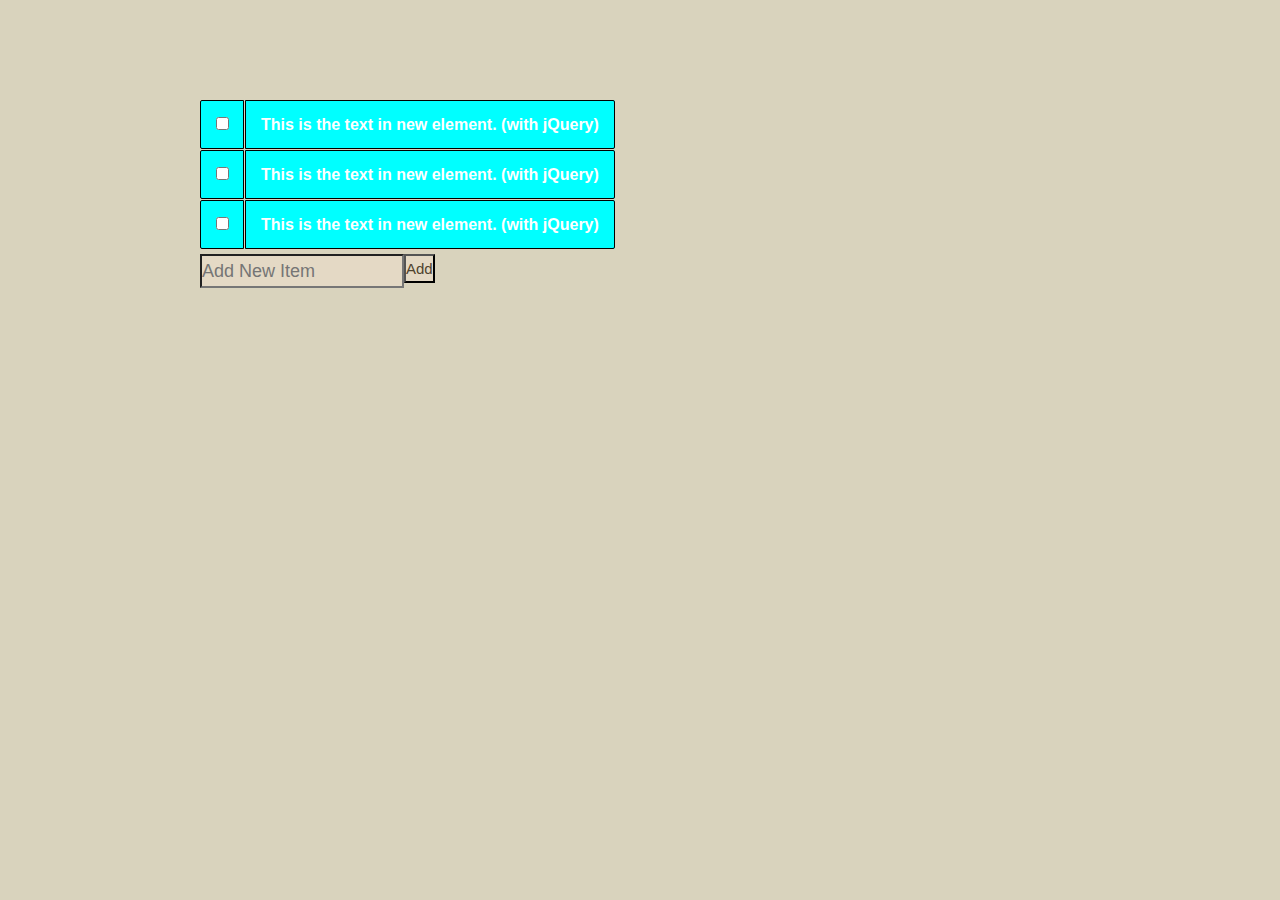
==== index.html @ d560c68b "update card files" ====
<!DOCTYPE html>
<html lang="ru">
<head>
	<meta charset="UTF-8">
	<title>Document</title>
	
	<link rel="stylesheet" href="style.css">
</head>
<body>
	<!-- <div class="class_input">
		<ul>
			<li><input type="checkbox" name="answer" value="a1" id="answer1" /> <label for="answer1">ТестТестТест</label></li>
			<li><input type="checkbox" name="answer" value="a2" id="answer2" /> <label for="answer2">ТестТест</label></li>
			<li><input type="checkbox" name="answer" value="a3" id="answer3" /> <label for="answer3">Тест</label></li>
		</ul>
	</div>
	
	
	
	
	

<input class="h123" type="checkbox">sadsadsa -->

<!-- <label class="container">Один
	<input type="checkbox" checked="checked">
	<span class="checkmark"></span>
  </label>
  
  <label class="container">Два
	<input type="checkbox">
	<span class="checkmark"></span>
  </label>
  
  <label class="container">Три
	<input type="checkbox">
	<span class="checkmark"></span>
  </label>
  
  <label class="container">Четыре
	<input type="checkbox">
	<span class="checkmark"></span>
  </label> -->

  <!-- <div class="info">
	<button class="info__add">Добавить текст</button>
  <div> -->

	
<div class="container">
	<ul id="list">
		<li>
			<div class="cl1"><input class="class_input_checkbox" type="checkbox"></div><span>This is the text in new element. (with jQuery)</span>
		</li>

		<li>
			<div class="cl1"><input class="class_input_checkbox" type="checkbox"></div><span >This is the text in new element. (with jQuery)</span>
		</li>

		<li>
			<div class="cl1"><input class="class_input_checkbox" type="checkbox"></div><span>This is the text in new element. (with jQuery)</span>
		</li>
	</ul>
	<div class="input_and_button">
		<input type="text" class="getting_text" placeholder="Add New Item"><button id="but">Add</button>
	</div>
</div>



	<script src="/home/user/node_modules/jquery/dist/jquery.min.js"></script>
	<!-- <script src="https://code.jquery.com/jquery-3.4.1.min.js"></script> -->
	<script src="https://cdn.jsdelivr.net/npm/popper.js@1.16.0/dist/umd/popper.min.js" integrity="sha384-Q6E9RHvbIyZFJoft+2mJbHaEWldlvI9IOYy5n3zV9zzTtmI3UksdQRVvoxMfooAo" crossorigin="anonymous"></script>
	<script src="script.js"></script>
</body>
</html>
---- style.css ----
* {
	margin: 0;
	padding: 0;
}
/* li{
	list-style-type: none; 
}

body {
	background:   no-repeat;
	padding: 125px 0 0 50%;
	
}

.class_input {
	width: 150px;
	/* margin: 0; 
	border: 1px solid #000;
}

.class_input ul li input {
	border: 1px solid #000;
	
}
.h123 {
	/* display: inline; 
	background: rgb(26, 127, 167);
	
} */
/* .container {
	display: block;
	position: relative;
	padding-left: 35px;
	margin-bottom: 12px;
	cursor: pointer;
	font-size: 22px;
	user-select: none;
  }
  
  .container input {
	position: absolute;
	opacity: 0;
	cursor: pointer;
	height: 0;
	width: 0;
  }
  
  .checkmark {
	position: absolute;
	top: 0;
	left: 0;
	height: 25px;
	width: 25px;
	background-color: #eee;
  }
  
  .container:hover input ~ .checkmark {
	background-color: #ccc;
  }
  
  .container input:checked ~ .checkmark {
	background-color: #2196F3;
  }
  
  .checkmark:after {
	content: "";
	position: absolute;
	display: none;
  }
  
  .container input:checked ~ .checkmark:after {
	display: block;
  }
  
  .container .checkmark:after {
	left: 9px;
	top: 5px;
	width: 5px;
	height: 10px;
	border: solid white;
	border-width: 0 3px 3px 0;
	-webkit-transform: rotate(45deg);
	-ms-transform: rotate(45deg);
	transform: rotate(45deg);
  } */


 /* button {
	 margin: 200px 0 0 50%;
 } */
 /* #list {
	 margin:200px 0 0 50%;
 } */
body {
	background:#d9d3bd;
}

 li{
	margin: 0 0 1px 0;
	
	list-style-type: none; 
}

form{
	border: 1px solid #ad9d80;
	padding: 4px 20px 4px 24px;
	width: 254px;
	margin: 0 0 25px 0;
	height: 30px;
	background-color: #e4d9c5;
	border-radius: 9px;
}
input[type="text"]{
	/* border: none; */
	/* opacity: 0; */
	margin: 0;
	outline: none;
	-webkit-appearance: none;
	height: 30px;
	vertical-align: top;
	background-color: #e4d9c5;
	/* color: #beb19a; */
	font-size: 18px;
	/* font-style: italic; */
	padding: 0 8px 0 0;
	width: 192px;
  }

  button{
	/* border: none; */
	margin: 0;
	padding: 0;
	font-size: 15px;
	
	line-height: 25px;
	color: #4f432e;
	background-color: #e4d9c5;
	cursor: pointer;
	transition: color .2s;
	
	  }
.container{
	margin: 100px 0 0 200px;
}

span {
	border: 1px solid #000;
	border-radius: 0 2px 2px 0;
	padding: 15px;
	background-color: aqua;
	color: rgb(255, 255, 255);
	font-weight: 700;
	font-family: Arial, "Helvetica Neue", Helvetica, sans-serif;
}

.input_and_button{
	margin: 5px 0 0 0;
}

.cl1 {
	display: inline-block;
	padding: 14.5px;
	margin: 0 1px 0 0;
	border: 1px solid #000;
	border-radius: 2px 0 0 2px;
	background-color: aqua;
}
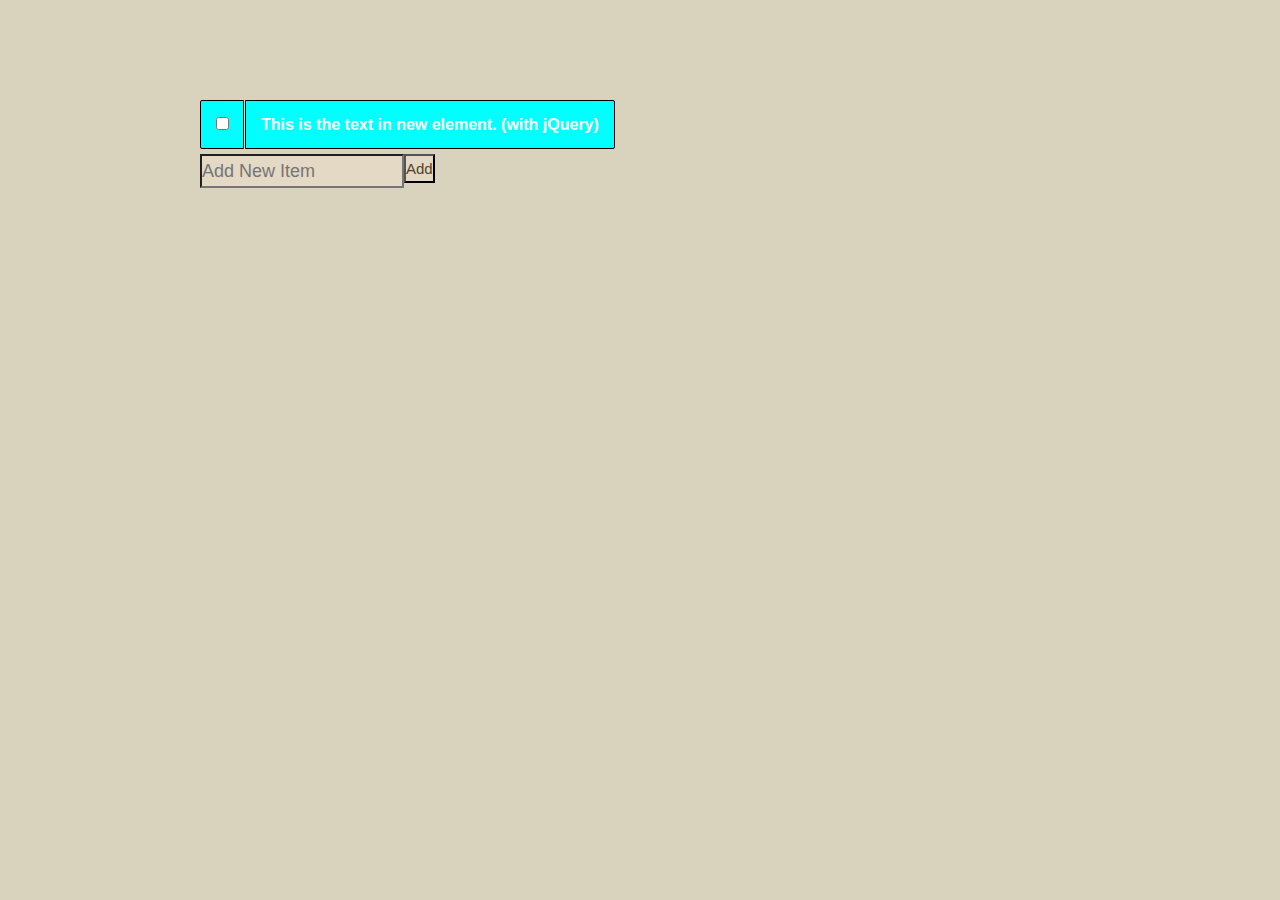
==== commit 28e8f6fc: "Add a random color list" ====
--- a/index.html
+++ b/index.html
@@ -7,44 +7,6 @@
 	<link rel="stylesheet" href="style.css">
 </head>
 <body>
-	<!-- <div class="class_input">
-		<ul>
-			<li><input type="checkbox" name="answer" value="a1" id="answer1" /> <label for="answer1">ТестТестТест</label></li>
-			<li><input type="checkbox" name="answer" value="a2" id="answer2" /> <label for="answer2">ТестТест</label></li>
-			<li><input type="checkbox" name="answer" value="a3" id="answer3" /> <label for="answer3">Тест</label></li>
-		</ul>
-	</div>
-	
-	
-	
-	
-	
-
-<input class="h123" type="checkbox">sadsadsa -->
-
-<!-- <label class="container">Один
-	<input type="checkbox" checked="checked">
-	<span class="checkmark"></span>
-  </label>
-  
-  <label class="container">Два
-	<input type="checkbox">
-	<span class="checkmark"></span>
-  </label>
-  
-  <label class="container">Три
-	<input type="checkbox">
-	<span class="checkmark"></span>
-  </label>
-  
-  <label class="container">Четыре
-	<input type="checkbox">
-	<span class="checkmark"></span>
-  </label> -->
-
-  <!-- <div class="info">
-	<button class="info__add">Добавить текст</button>
-  <div> -->
 
 	
 <div class="container">
@@ -53,13 +15,13 @@
 			<div class="cl1"><input class="class_input_checkbox" type="checkbox"></div><span>This is the text in new element. (with jQuery)</span>
 		</li>
 
-		<li>
+		<!-- <li>
 			<div class="cl1"><input class="class_input_checkbox" type="checkbox"></div><span >This is the text in new element. (with jQuery)</span>
 		</li>
 
 		<li>
 			<div class="cl1"><input class="class_input_checkbox" type="checkbox"></div><span>This is the text in new element. (with jQuery)</span>
-		</li>
+		</li> -->
 	</ul>
 	<div class="input_and_button">
 		<input type="text" class="getting_text" placeholder="Add New Item"><button id="but">Add</button>
--- a/style.css
+++ b/style.css
@@ -144,8 +144,10 @@
 }
 
 span {
+	
 	border: 1px solid #000;
 	border-radius: 0 2px 2px 0;
+	
 	padding: 15px;
 	background-color: aqua;
 	color: rgb(255, 255, 255);
@@ -164,4 +166,24 @@
 	border: 1px solid #000;
 	border-radius: 2px 0 0 2px;
 	background-color: aqua;
+}
+.red {
+	background-color: #fc6262;
+}
+.pink {
+	background-color: #ff80d7; 
+}
+.purple {
+	background-color: #8d55a3; 
+}
+.light_blue {
+	background-color: #4d7ee8;
+}
+
+.light_aqua {
+	background-color: #4ebdd9;
+}
+
+.navy_yellow {
+	background-color: #cfca3c;
 }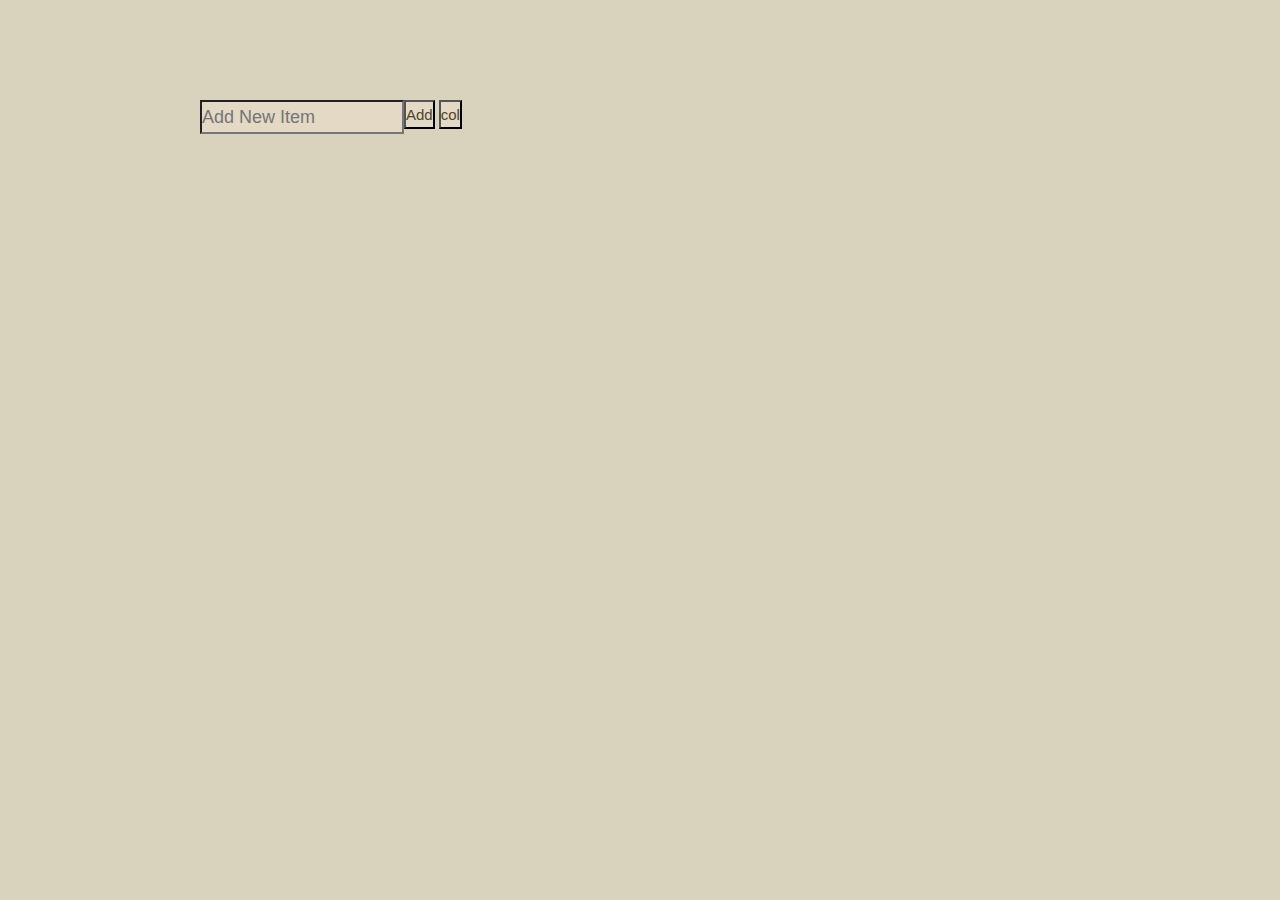
==== commit 0f935da1: "Update code" ====
--- a/index.html
+++ b/index.html
@@ -11,9 +11,9 @@
 	
 <div class="container">
 	<ul id="list">
-		<li>
+		<!-- <li>
 			<div class="cl1"><input class="class_input_checkbox" type="checkbox"></div><span>This is the text in new element. (with jQuery)</span>
-		</li>
+		</li>  -->
 
 		<!-- <li>
 			<div class="cl1"><input class="class_input_checkbox" type="checkbox"></div><span >This is the text in new element. (with jQuery)</span>
@@ -23,9 +23,12 @@
 			<div class="cl1"><input class="class_input_checkbox" type="checkbox"></div><span>This is the text in new element. (with jQuery)</span>
 		</li> -->
 	</ul>
+	
 	<div class="input_and_button">
 		<input type="text" class="getting_text" placeholder="Add New Item"><button id="but">Add</button>
+		<button id="adCol">col</button>
 	</div>
+	
 </div>
 
 
--- a/style.css
+++ b/style.css
@@ -186,4 +186,11 @@
 
 .navy_yellow {
 	background-color: #cfca3c;
+}
+
+.color_red {
+	background-color: red;
+}
+.n0 {
+	color: red;
 }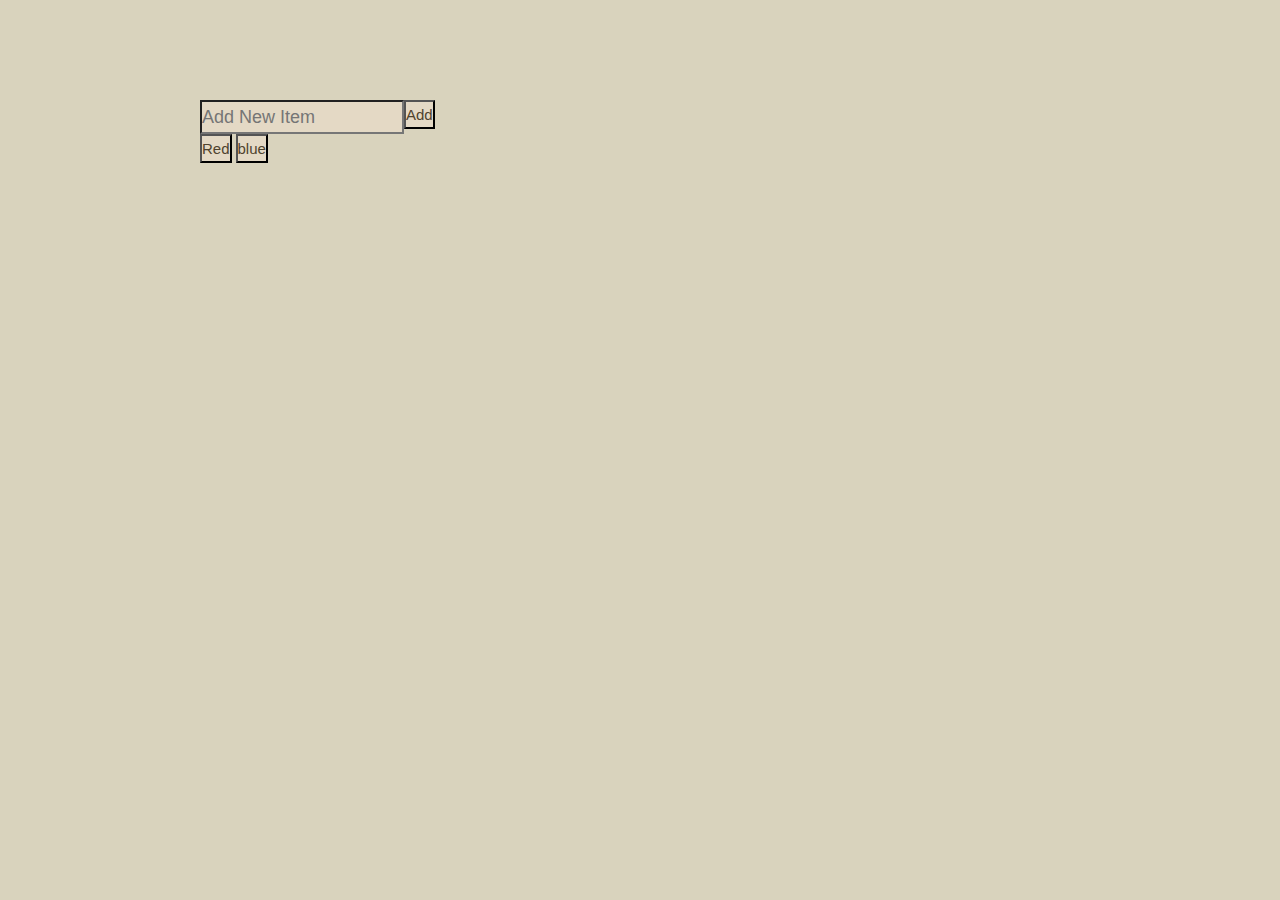
==== commit 78f4344a: "Update code" ====
--- a/index.html
+++ b/index.html
@@ -11,9 +11,9 @@
 	
 <div class="container">
 	<ul id="list">
-		<!-- <li>
+		 <!-- <li>
 			<div class="cl1"><input class="class_input_checkbox" type="checkbox"></div><span>This is the text in new element. (with jQuery)</span>
-		</li>  -->
+		</li>   -->
 
 		<!-- <li>
 			<div class="cl1"><input class="class_input_checkbox" type="checkbox"></div><span >This is the text in new element. (with jQuery)</span>
@@ -22,13 +22,15 @@
 		<li>
 			<div class="cl1"><input class="class_input_checkbox" type="checkbox"></div><span>This is the text in new element. (with jQuery)</span>
 		</li> -->
+		
 	</ul>
 	
 	<div class="input_and_button">
 		<input type="text" class="getting_text" placeholder="Add New Item"><button id="but">Add</button>
-		<button id="adCol">col</button>
+		
 	</div>
-	
+	<button class="ccr">Red</button>
+	<button class="ccb">blue</button>
 </div>
 
 
--- a/style.css
+++ b/style.css
@@ -97,11 +97,12 @@
 
  li{
 	margin: 0 0 1px 0;
+	width: 500px;
 	
 	list-style-type: none; 
 }
 
-form{
+/* form{
 	border: 1px solid #ad9d80;
 	padding: 4px 20px 4px 24px;
 	width: 254px;
@@ -109,7 +110,7 @@
 	height: 30px;
 	background-color: #e4d9c5;
 	border-radius: 9px;
-}
+} */
 input[type="text"]{
 	/* border: none; */
 	/* opacity: 0; */
@@ -124,6 +125,7 @@
 	/* font-style: italic; */
 	padding: 0 8px 0 0;
 	width: 192px;
+	/* border: none; */
   }
 
   button{
@@ -147,9 +149,9 @@
 	
 	border: 1px solid #000;
 	border-radius: 0 2px 2px 0;
-	
+	width: 500px;
 	padding: 15px;
-	background-color: aqua;
+	/* background-color: aqua; */
 	color: rgb(255, 255, 255);
 	font-weight: 700;
 	font-family: Arial, "Helvetica Neue", Helvetica, sans-serif;
@@ -162,10 +164,11 @@
 .cl1 {
 	display: inline-block;
 	padding: 14.5px;
+	/* width: 500px; */
 	margin: 0 1px 0 0;
 	border: 1px solid #000;
 	border-radius: 2px 0 0 2px;
-	background-color: aqua;
+	
 }
 .red {
 	background-color: #fc6262;
@@ -191,6 +194,7 @@
 .color_red {
 	background-color: red;
 }
-.n0 {
+.clRed {
 	color: red;
-}+}
+
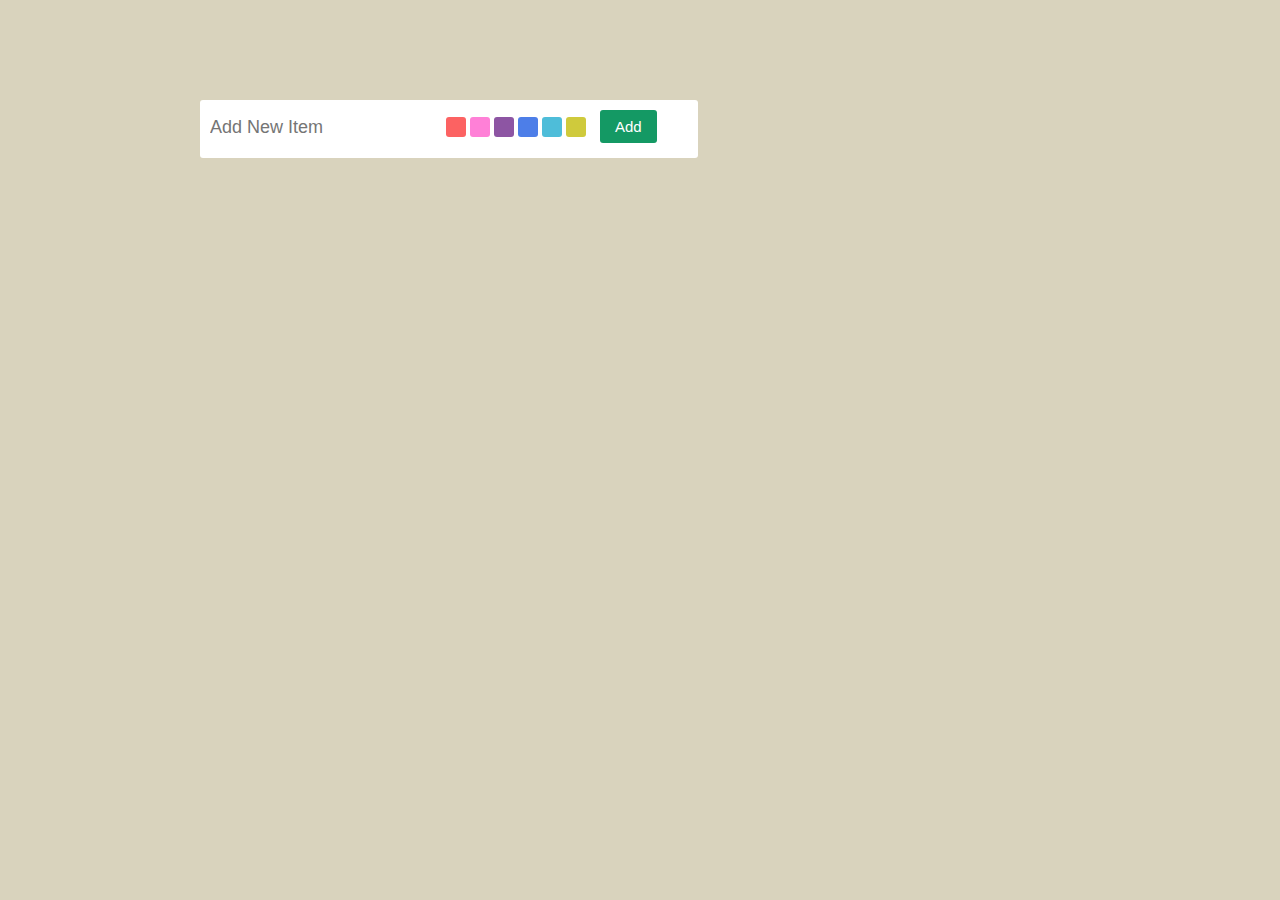
==== commit 983909f2: "Update code" ====
--- a/index.html
+++ b/index.html
@@ -26,11 +26,24 @@
 	</ul>
 	
 	<div class="input_and_button">
-		<input type="text" class="getting_text" placeholder="Add New Item"><button id="but">Add</button>
-		
+		<input type="text" class="getting_text" placeholder="Add New Item">
+		<div class="color_button">
+			<button class="ccr"></button>
+			<button class="ccb"></button>
+			<button class="ccp"></button>
+			<button class="ccl_b"></button>
+			<button class="ccl_a"></button>
+			<button class="ccn_y"></button>
+		</div>
+
+		<div class="class_but_add">
+			<button id="but">Add</button>
+		</div>
+
 	</div>
-	<button class="ccr">Red</button>
-	<button class="ccb">blue</button>
+	
+
+	
 </div>
 
 
--- a/style.css
+++ b/style.css
@@ -2,95 +2,7 @@
 	margin: 0;
 	padding: 0;
 }
-/* li{
-	list-style-type: none; 
-}
 
-body {
-	background:   no-repeat;
-	padding: 125px 0 0 50%;
-	
-}
-
-.class_input {
-	width: 150px;
-	/* margin: 0; 
-	border: 1px solid #000;
-}
-
-.class_input ul li input {
-	border: 1px solid #000;
-	
-}
-.h123 {
-	/* display: inline; 
-	background: rgb(26, 127, 167);
-	
-} */
-/* .container {
-	display: block;
-	position: relative;
-	padding-left: 35px;
-	margin-bottom: 12px;
-	cursor: pointer;
-	font-size: 22px;
-	user-select: none;
-  }
-  
-  .container input {
-	position: absolute;
-	opacity: 0;
-	cursor: pointer;
-	height: 0;
-	width: 0;
-  }
-  
-  .checkmark {
-	position: absolute;
-	top: 0;
-	left: 0;
-	height: 25px;
-	width: 25px;
-	background-color: #eee;
-  }
-  
-  .container:hover input ~ .checkmark {
-	background-color: #ccc;
-  }
-  
-  .container input:checked ~ .checkmark {
-	background-color: #2196F3;
-  }
-  
-  .checkmark:after {
-	content: "";
-	position: absolute;
-	display: none;
-  }
-  
-  .container input:checked ~ .checkmark:after {
-	display: block;
-  }
-  
-  .container .checkmark:after {
-	left: 9px;
-	top: 5px;
-	width: 5px;
-	height: 10px;
-	border: solid white;
-	border-width: 0 3px 3px 0;
-	-webkit-transform: rotate(45deg);
-	-ms-transform: rotate(45deg);
-	transform: rotate(45deg);
-  } */
-
-
- /* button {
-	 margin: 200px 0 0 50%;
- } */
- /* #list {
-	 margin:200px 0 0 50%;
- } */
 body {
 	background:#d9d3bd;
 }
@@ -102,54 +14,45 @@
 	list-style-type: none; 
 }
 
-/* form{
-	border: 1px solid #ad9d80;
-	padding: 4px 20px 4px 24px;
-	width: 254px;
-	margin: 0 0 25px 0;
-	height: 30px;
-	background-color: #e4d9c5;
-	border-radius: 9px;
-} */
 input[type="text"]{
-	/* border: none; */
-	/* opacity: 0; */
-	margin: 0;
+	border: none;
+	margin: 2px 0 0 10px;
 	outline: none;
 	-webkit-appearance: none;
 	height: 30px;
 	vertical-align: top;
-	background-color: #e4d9c5;
-	/* color: #beb19a; */
-	font-size: 18px;
-	/* font-style: italic; */
-	padding: 0 8px 0 0;
+	font-size: 18px;	
+	padding: 0 40px 0 0;
 	width: 192px;
-	/* border: none; */
+	
   }
 
-  button{
-	/* border: none; */
-	margin: 0;
-	padding: 0;
+#but{
+	border: none; 
+	border-radius: 3px;
+	padding: 8px 15px 8px 15px;
 	font-size: 15px;
+	position: relative;
+	bottom: 5px;
+	/* left: 50px; */
+	margin: 0 0 0 10px;
+	/* line-height: 25px; */
+	color: white;
+	background-color: #149964;
+	cursor: pointer;
+	/* transition: color .2s; */
 	
-	line-height: 25px;
-	color: #4f432e;
-	background-color: #e4d9c5;
-	cursor: pointer;
-	transition: color .2s;
-	
-	  }
+} 
+
 .container{
 	margin: 100px 0 0 200px;
 }
 
 span {
-	
-	border: 1px solid #000;
+	display: inline-block;
+	/* border: 1px solid #000; */
 	border-radius: 0 2px 2px 0;
-	width: 500px;
+	width: 423px;
 	padding: 15px;
 	/* background-color: aqua; */
 	color: rgb(255, 255, 255);
@@ -158,6 +61,11 @@
 }
 
 .input_and_button{
+	padding: 10px 0 10px 0;
+	width: 498px;
+	background-color: white;
+	/* border: 1px solid #000; */
+	border-radius: 3px;
 	margin: 5px 0 0 0;
 }
 
@@ -166,9 +74,17 @@
 	padding: 14.5px;
 	/* width: 500px; */
 	margin: 0 1px 0 0;
-	border: 1px solid #000;
+	/* border: 1px solid #000; */
 	border-radius: 2px 0 0 2px;
 	
+}
+.color_button {
+	display: inline-block;
+	margin: 2px 0 0 0;
+}
+.class_but_add {
+	display: inline-block;
+	margin: 0;	
 }
 .red {
 	background-color: #fc6262;
@@ -191,10 +107,52 @@
 	background-color: #cfca3c;
 }
 
-.color_red {
-	background-color: red;
-}
-.clRed {
-	color: red;
+
+
+.ccr {
+	margin: 5px 0 0 0;
+	width: 20px;
+	height: 20px;
+	background-color: #fc6262;
+	border-radius: 3px;
+	border: none;
 }
 
+.ccb {
+	width: 20px;
+	height: 20px;
+	border: none;
+	border-radius: 3px;
+	background-color: #ff80d7;
+}
+.ccp {
+	width: 20px;
+	height: 20px;
+	border: none;
+	border-radius: 3px;
+	background-color: #8d55a3;
+}
+
+.ccl_b {
+	width: 20px;
+	height: 20px;
+	border: none;
+	border-radius: 3px;
+	background-color: #4d7ee8;
+}
+
+.ccl_a {
+	width: 20px;
+	height: 20px;
+	border: none;
+	border-radius: 3px;
+	background-color:#4ebdd9;
+}
+
+.ccn_y {
+	width: 20px;
+	height: 20px;
+	border: none;
+	border-radius: 3px;
+	background-color:#cfca3c;
+}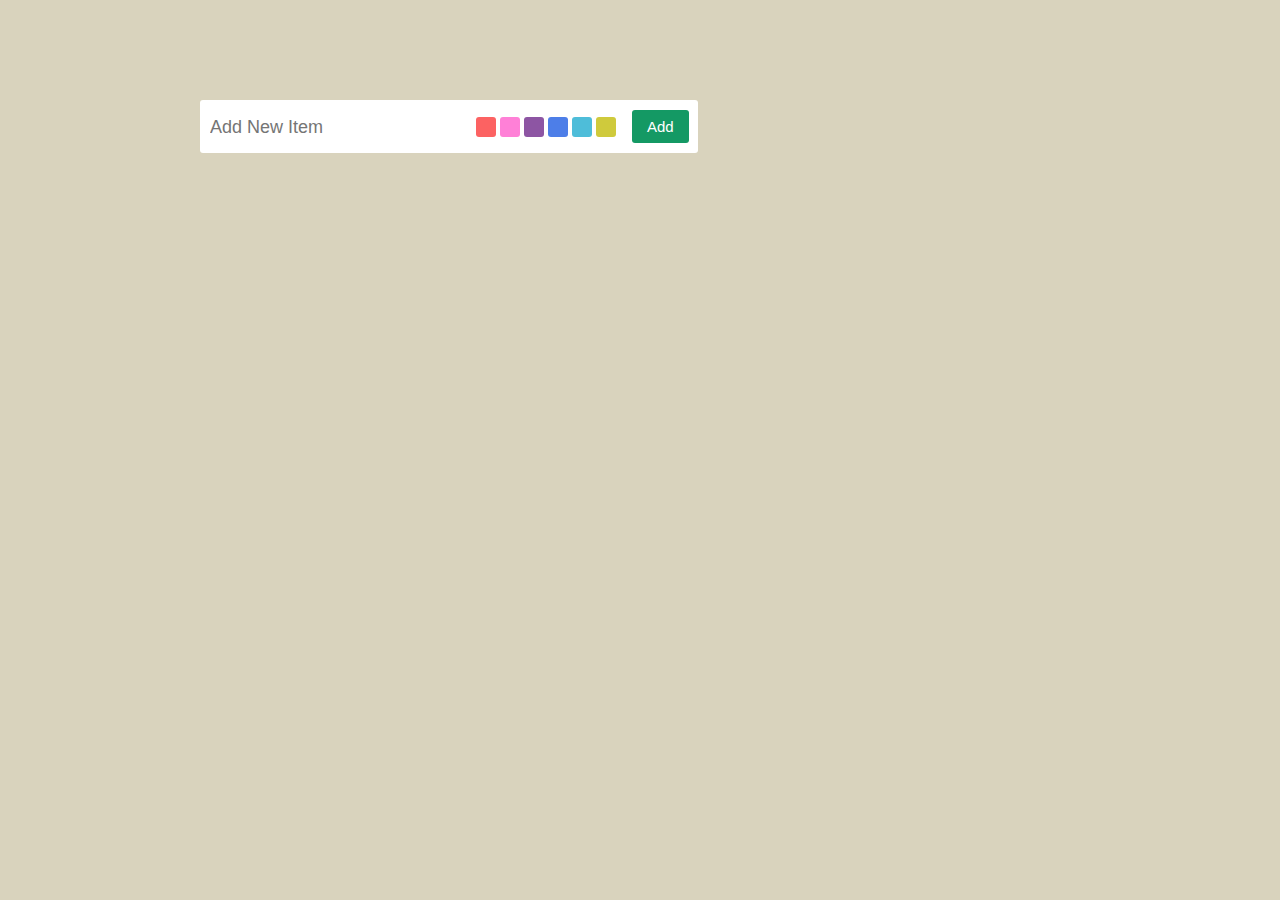
==== commit 366f05bf: "Update file html and css" ====
--- a/index.html
+++ b/index.html
@@ -36,9 +36,9 @@
 			<button class="ccn_y"></button>
 		</div>
 
-		<div class="class_but_add">
+		
 			<button id="but">Add</button>
-		</div>
+		
 
 	</div>
 	
--- a/style.css
+++ b/style.css
@@ -9,8 +9,8 @@
 
  li{
 	margin: 0 0 1px 0;
-	width: 500px;
-	
+	width: 498px;
+	border-radius: 2px;
 	list-style-type: none; 
 }
 
@@ -34,13 +34,14 @@
 	font-size: 15px;
 	position: relative;
 	bottom: 5px;
-	/* left: 50px; */
-	margin: 0 0 0 10px;
-	/* line-height: 25px; */
+	left: 22px;
+	
+	
+	
 	color: white;
 	background-color: #149964;
 	cursor: pointer;
-	/* transition: color .2s; */
+	
 	
 } 
 
@@ -50,7 +51,8 @@
 
 span {
 	display: inline-block;
-	/* border: 1px solid #000; */
+	
+	border-left: 1px solid #d9d3bd;
 	border-radius: 0 2px 2px 0;
 	width: 423px;
 	padding: 15px;
@@ -61,30 +63,33 @@
 }
 
 .input_and_button{
-	padding: 10px 0 10px 0;
+	padding: 10px 0 5px 0;
 	width: 498px;
 	background-color: white;
-	/* border: 1px solid #000; */
+	 
 	border-radius: 3px;
-	margin: 5px 0 0 0;
+	margin: 15px 0 0 0;
 }
 
 .cl1 {
 	display: inline-block;
-	padding: 14.5px;
-	/* width: 500px; */
+	padding: 14.8px 14.5px 14.5px 14.5px;
+	
 	margin: 0 1px 0 0;
-	/* border: 1px solid #000; */
+	/* border-right: 1px solid #d9d3bd; */
 	border-radius: 2px 0 0 2px;
 	
 }
 .color_button {
 	display: inline-block;
-	margin: 2px 0 0 0;
+	position: relative;
+	left: 10px;
+	margin: 2px 0 0 20px;
 }
 .class_but_add {
 	display: inline-block;
-	margin: 0;	
+	margin:0;
+	padding: 0;	
 }
 .red {
 	background-color: #fc6262;
